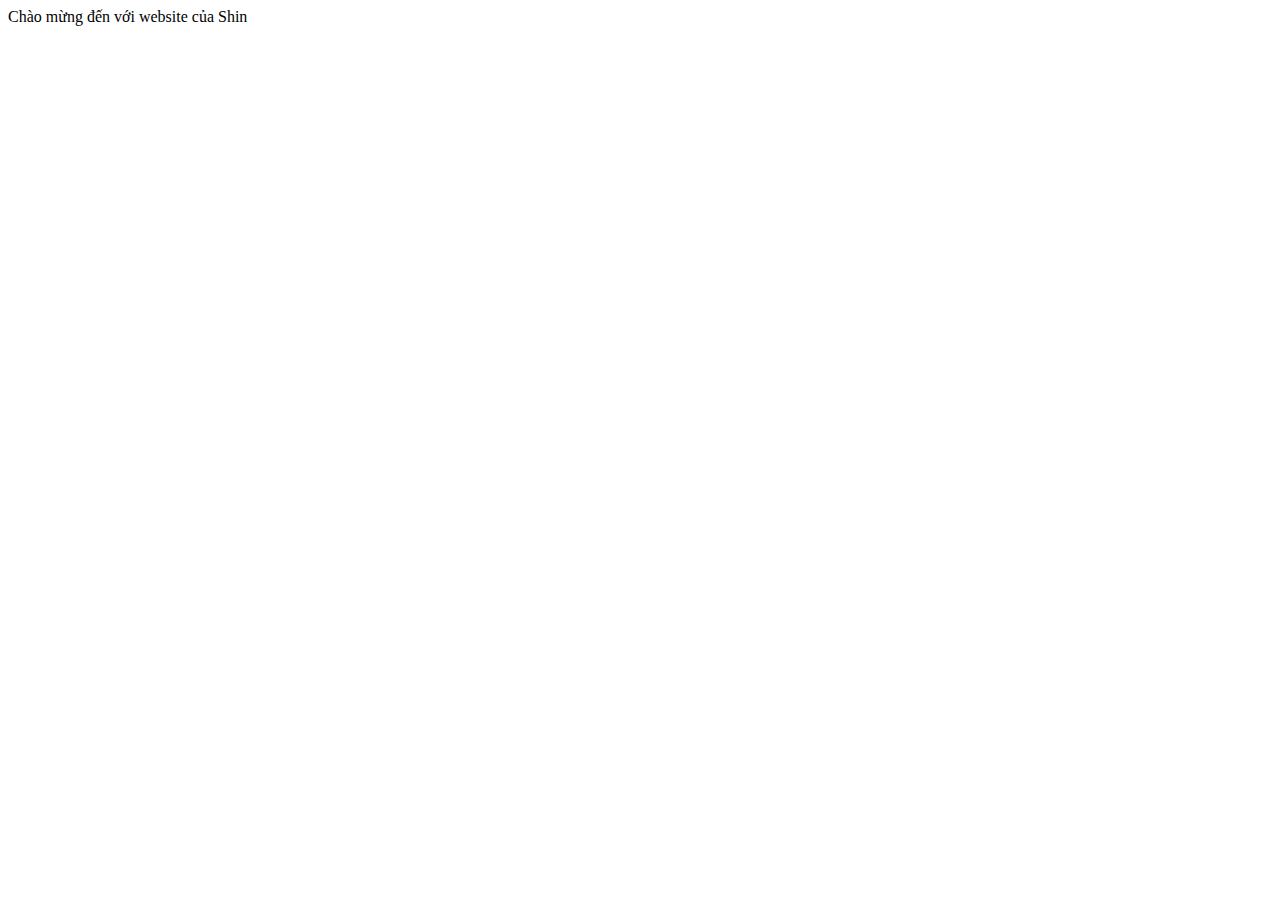
==== index.html @ bf1cf33c "update" ====
<!DOCTYPE html>
<html lang="en">
<head>
    <meta charset="UTF-8">
    <meta name="viewport" content="width=device-width, initial-scale=1.0">
    <title>Sao Mai nè 🐶</title>
    <link rel="shortcut icon" href="./imgs/logo.png" type="image/x-icon">
</head>
<body>
    <header></header>
    <main>
        <div>
            Chào mừng đến với website của Shin
        </div>
    </main>
    <footer></footer>
</body>
</html>
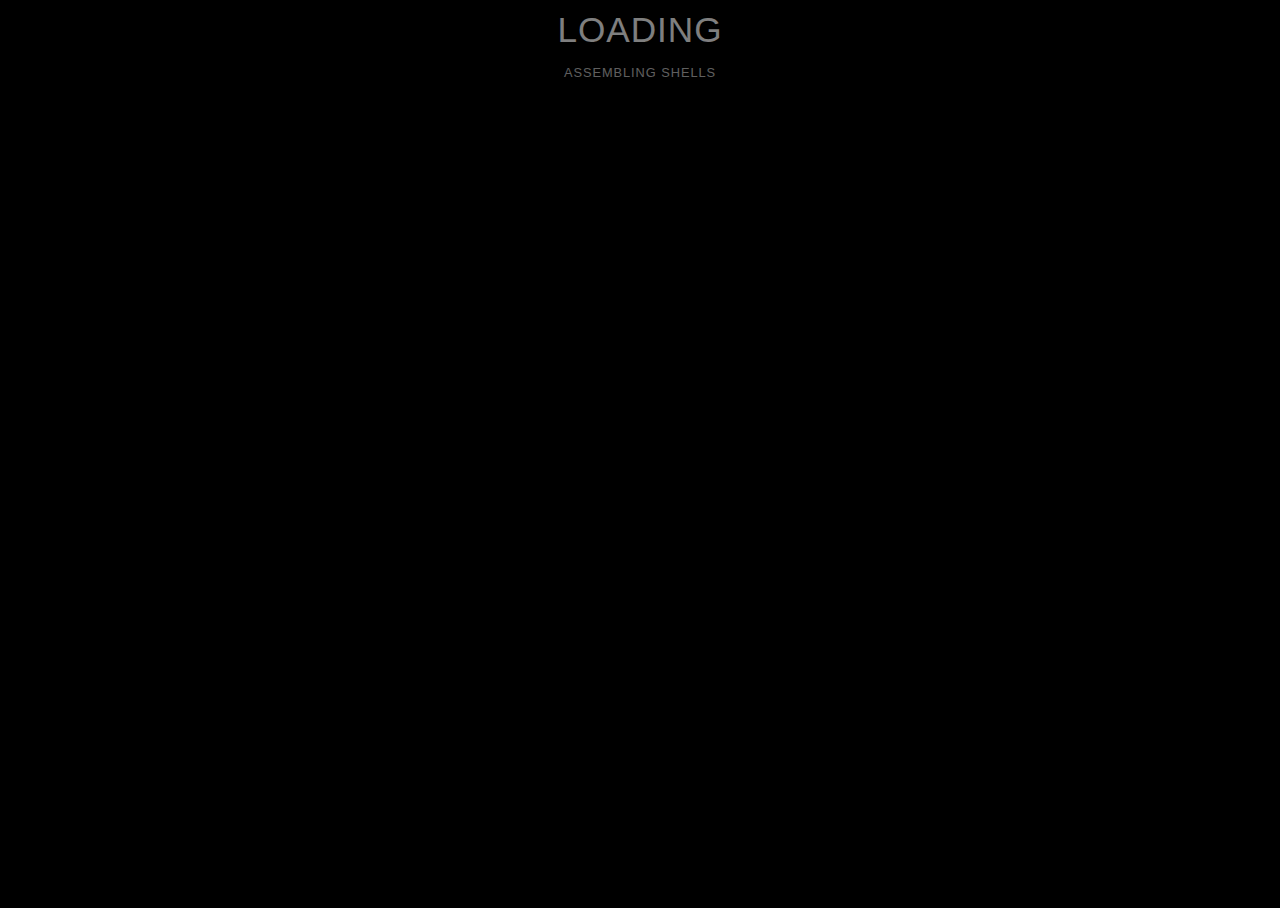
==== commit 8a2b884b: "update" ====
--- a/index.html
+++ b/index.html
@@ -5,14 +5,127 @@
     <meta name="viewport" content="width=device-width, initial-scale=1.0">
     <title>Sao Mai nè 🐶</title>
     <link rel="shortcut icon" href="./imgs/logo.png" type="image/x-icon">
+    <!-- <link rel="stylesheet/less" type="text/css" href="./assets/css/index.scss"> -->
+     <link rel="stylesheet" href="./assets/css/index.css">
 </head>
 <body>
     <header></header>
     <main>
-        <div>
-            Chào mừng đến với website của Shin
-        </div>
+        <!-- SVG Spritesheet -->
+<div style="height: 0; width: 0; position: absolute; visibility: hidden;">
+	<svg xmlns="http://www.w3.org/2000/svg">
+		<symbol id="icon-play" viewBox="0 0 24 24">
+			<path d="M8 5v14l11-7z"/>
+		</symbol>
+		<symbol id="icon-pause" viewBox="0 0 24 24">
+			<path d="M6 19h4V5H6v14zm8-14v14h4V5h-4z"/>
+		</symbol>
+		<symbol id="icon-close" viewBox="0 0 24 24">
+			<path d="M19 6.41L17.59 5 12 10.59 6.41 5 5 6.41 10.59 12 5 17.59 6.41 19 12 13.41 17.59 19 19 17.59 13.41 12z"/>
+		</symbol>
+		<symbol id="icon-settings" viewBox="0 0 24 24">
+			<path d="M19.43 12.98c.04-.32.07-.64.07-.98s-.03-.66-.07-.98l2.11-1.65c.19-.15.24-.42.12-.64l-2-3.46c-.12-.22-.39-.3-.61-.22l-2.49 1c-.52-.4-1.08-.73-1.69-.98l-.38-2.65C14.46 2.18 14.25 2 14 2h-4c-.25 0-.46.18-.49.42l-.38 2.65c-.61.25-1.17.59-1.69.98l-2.49-1c-.23-.09-.49 0-.61.22l-2 3.46c-.13.22-.07.49.12.64l2.11 1.65c-.04.32-.07.65-.07.98s.03.66.07.98l-2.11 1.65c-.19.15-.24.42-.12.64l2 3.46c.12.22.39.3.61.22l2.49-1c.52.4 1.08.73 1.69.98l.38 2.65c.03.24.24.42.49.42h4c.25 0 .46-.18.49-.42l.38-2.65c.61-.25 1.17-.59 1.69-.98l2.49 1c.23.09.49 0 .61-.22l2-3.46c.12-.22.07-.49-.12-.64l-2.11-1.65zM12 15.5c-1.93 0-3.5-1.57-3.5-3.5s1.57-3.5 3.5-3.5 3.5 1.57 3.5 3.5-1.57 3.5-3.5 3.5z"/>
+		</symbol>
+		<symbol id="icon-sound-on" viewBox="0 0 24 24">
+			<path d="M3 9v6h4l5 5V4L7 9H3zm13.5 3c0-1.77-1.02-3.29-2.5-4.03v8.05c1.48-.73 2.5-2.25 2.5-4.02zM14 3.23v2.06c2.89.86 5 3.54 5 6.71s-2.11 5.85-5 6.71v2.06c4.01-.91 7-4.49 7-8.77s-2.99-7.86-7-8.77z"/>
+		</symbol>
+		<symbol id="icon-sound-off" viewBox="0 0 24 24">
+			<path d="M16.5 12c0-1.77-1.02-3.29-2.5-4.03v2.21l2.45 2.45c.03-.2.05-.41.05-.63zm2.5 0c0 .94-.2 1.82-.54 2.64l1.51 1.51C20.63 14.91 21 13.5 21 12c0-4.28-2.99-7.86-7-8.77v2.06c2.89.86 5 3.54 5 6.71zM4.27 3L3 4.27 7.73 9H3v6h4l5 5v-6.73l4.25 4.25c-.67.52-1.42.93-2.25 1.18v2.06c1.38-.31 2.63-.95 3.69-1.81L19.73 21 21 19.73l-9-9L4.27 3zM12 4L9.91 6.09 12 8.18V4z"/>
+		</symbol>
+	</svg>
+</div>
+
+<!-- App -->
+<div class="container">
+	<div class="loading-init">
+		<div class="loading-init__header">Loading</div>
+		<div class="loading-init__status">Assembling Shells</div>
+	</div>
+	<div class="stage-container remove">
+		<div class="canvas-container">
+			<canvas id="trails-canvas"></canvas>
+			<canvas id="main-canvas"></canvas>
+		</div>
+		<div class="controls">
+			<div class="btn pause-btn">
+				<svg fill="white" width="24" height="24"><use href="#icon-pause" xlink:href="#icon-pause"></use></svg>
+			</div>
+			<div class="btn sound-btn">
+				<svg fill="white" width="24" height="24"><use href="#icon-sound-off" xlink:href="#icon-sound-off"></use></svg>
+			</div>
+			<div class="btn settings-btn">
+				<svg fill="white" width="24" height="24"><use href="#icon-settings" xlink:href="#icon-settings"></use></svg>
+			</div>
+		</div>
+		<div class="menu hide">
+			<div class="menu__inner-wrap">
+				<div class="btn btn--bright close-menu-btn">
+					<svg fill="white" width="24" height="24"><use href="#icon-close" xlink:href="#icon-close"></use></svg>
+				</div>
+				<div class="menu__header">Settings</div>
+				<div class="menu__subheader">For more info, click any label.</div>
+				<form>
+					<div class="form-option form-option--select">
+						<label class="shell-type-label">Shell Type</label>
+						<select class="shell-type"></select>
+					</div>
+					<div class="form-option form-option--select">
+						<label class="shell-size-label">Shell Size</label>
+						<select class="shell-size"></select>
+					</div>
+					<div class="form-option form-option--select">
+						<label class="quality-ui-label">Quality</label>
+						<select class="quality-ui"></select>
+					</div>
+					<div class="form-option form-option--select">
+						<label class="sky-lighting-label">Sky Lighting</label>
+						<select class="sky-lighting"></select>
+					</div>
+					<div class="form-option form-option--select">
+						<label class="scaleFactor-label">Scale</label>
+						<select class="scaleFactor"></select>
+					</div>
+					<div class="form-option form-option--checkbox">
+						<label class="auto-launch-label">Auto Fire</label>
+						<input class="auto-launch" type="checkbox" />
+					</div>
+					<div class="form-option form-option--checkbox form-option--finale-mode">
+						<label class="finale-mode-label">Finale Mode</label>
+						<input class="finale-mode" type="checkbox" />
+					</div>
+					<div class="form-option form-option--checkbox">
+						<label class="hide-controls-label">Hide Controls</label>
+						<input class="hide-controls" type="checkbox" />
+					</div>
+					<div class="form-option form-option--checkbox form-option--fullscreen">
+						<label class="fullscreen-label">Fullscreen</label>
+						<input class="fullscreen" type="checkbox" />
+					</div>
+					<div class="form-option form-option--checkbox">
+						<label class="long-exposure-label">Open Shutter</label>
+						<input class="long-exposure" type="checkbox" />
+					</div>
+				</form>
+				<div class="credits">
+					Passionately built by <a href="https://cmiller.tech/" target="_blank">Caleb Miller</a>.
+				</div>
+			</div>
+		</div>
+	</div>
+	<div class="help-modal">
+		<div class="help-modal__overlay"></div>
+		<div class="help-modal__dialog">
+			<div class="help-modal__header"></div>
+			<div class="help-modal__body"></div>
+			<button type="button" class="help-modal__close-btn">Close</button>
+		</div>
+	</div>
+</div>
     </main>
     <footer></footer>
+    <script src="https://s3-us-west-2.amazonaws.com/s.cdpn.io/329180/fscreen%401.0.1.js"></script>
+    <script src="https://s3-us-west-2.amazonaws.com/s.cdpn.io/329180/Stage%400.1.4.js"></script>
+    <script src="https://s3-us-west-2.amazonaws.com/s.cdpn.io/329180/MyMath.js"></script>
+    <script src="./assets/js/index.js"></script>
 </body>
 </html>--- a/assets/css/index.css
+++ b/assets/css/index.css
@@ -0,0 +1,327 @@
+* {
+  position: relative;
+  box-sizing: border-box;
+}
+
+html,
+body {
+  height: 100%;
+}
+
+html {
+  background-color: #000;
+}
+
+body {
+  overflow: hidden;
+  color: rgba(255, 255, 255, 0.5);
+  font-family: "Russo One", arial, sans-serif;
+  line-height: 1.25;
+  letter-spacing: 0.06em;
+}
+
+.hide {
+  opacity: 0;
+  visibility: hidden;
+}
+
+.remove {
+  display: none !important;
+}
+
+.blur {
+  filter: blur(12px);
+}
+
+.container {
+  height: 100%;
+  display: flex;
+  justify-content: center;
+  align-items: center;
+}
+
+.loading-init {
+  width: 100%;
+  align-self: center;
+  text-align: center;
+  text-transform: uppercase;
+}
+.loading-init__header {
+  font-size: 2.2em;
+}
+.loading-init__status {
+  margin-top: 1em;
+  font-size: 0.8em;
+  opacity: 0.75;
+}
+
+.stage-container {
+  overflow: hidden;
+  box-sizing: initial;
+  border: 1px solid #222;
+  margin: -1px;
+}
+@media (max-width: 840px) {
+  .stage-container {
+    border: none;
+    margin: 0;
+  }
+}
+
+.canvas-container {
+  width: 100%;
+  height: 100%;
+  transition: filter 0.3s;
+}
+.canvas-container canvas {
+  position: absolute;
+  mix-blend-mode: lighten;
+  transform: translateZ(0);
+}
+
+.controls {
+  position: absolute;
+  top: 0;
+  width: 100%;
+  padding-bottom: 50px;
+  display: flex;
+  justify-content: space-between;
+  transition: opacity 0.3s, visibility 0.3s;
+}
+@media (min-width: 840px) {
+  .controls {
+    visibility: visible;
+  }
+  .controls.hide:hover {
+    opacity: 1;
+  }
+}
+
+.menu {
+  position: absolute;
+  top: 0;
+  bottom: 0;
+  left: 0;
+  right: 0;
+  background-color: rgba(0, 0, 0, 0.42);
+  transition: opacity 0.3s, visibility 0.3s;
+}
+.menu__inner-wrap {
+  display: flex;
+  flex-direction: column;
+  justify-content: center;
+  align-items: center;
+  position: absolute;
+  top: 0;
+  bottom: 0;
+  left: 0;
+  right: 0;
+  transition: opacity 0.3s;
+}
+.menu__header {
+  margin-top: auto;
+  margin-bottom: 8px;
+  padding-top: 16px;
+  font-size: 2em;
+  text-transform: uppercase;
+}
+.menu__subheader {
+  margin-bottom: auto;
+  padding-bottom: 12px;
+  font-size: 0.86em;
+  opacity: 0.8;
+}
+.menu form {
+  width: 100%;
+  max-width: 400px;
+  padding: 0 10px;
+  overflow: auto;
+  -webkit-overflow-scrolling: touch;
+}
+.menu .form-option {
+  display: flex;
+  align-items: center;
+  margin: 16px 0;
+  transition: opacity 0.3s;
+}
+.menu .form-option label {
+  display: block;
+  width: 50%;
+  padding-right: 12px;
+  text-align: right;
+  text-transform: uppercase;
+  -webkit-user-select: none;
+     -moz-user-select: none;
+          user-select: none;
+}
+.menu .form-option--select select {
+  display: block;
+  width: 50%;
+  height: 30px;
+  font-size: 1rem;
+  font-family: "Russo One", arial, sans-serif;
+  color: rgba(255, 255, 255, 0.5);
+  letter-spacing: 0.06em;
+  background-color: transparent;
+  border: 1px solid rgba(255, 255, 255, 0.5);
+}
+.menu .form-option--select select option {
+  background-color: black;
+}
+.menu .form-option--checkbox input {
+  display: block;
+  width: 26px;
+  height: 26px;
+  margin: 0;
+  opacity: 0.5;
+}
+@media (max-width: 840px) {
+  .menu .form-option select, .menu .form-option input {
+    outline: none;
+  }
+}
+
+.close-menu-btn {
+  position: absolute;
+  top: 0;
+  right: 0;
+}
+
+.btn {
+  opacity: 0.16;
+  width: 50px;
+  height: 50px;
+  display: flex;
+  -webkit-user-select: none;
+     -moz-user-select: none;
+          user-select: none;
+  cursor: default;
+  transition: opacity 0.3s;
+}
+.btn--bright {
+  opacity: 0.5;
+}
+@media (min-width: 840px) {
+  .btn:hover {
+    opacity: 0.32;
+  }
+  .btn--bright:hover {
+    opacity: 0.75;
+  }
+}
+.btn svg {
+  display: block;
+  margin: auto;
+}
+
+.credits {
+  margin-top: auto;
+  margin-bottom: 10px;
+  padding-top: 6px;
+  font-size: 0.8em;
+  opacity: 0.75;
+}
+.credits a {
+  color: rgba(255, 255, 255, 0.5);
+  text-decoration: none;
+}
+.credits a:hover, .credits a:active {
+  color: rgba(255, 255, 255, 0.75);
+  text-decoration: underline;
+}
+
+.help-modal {
+  display: flex;
+  justify-content: center;
+  align-items: center;
+  position: fixed;
+  top: 0;
+  bottom: 0;
+  left: 0;
+  right: 0;
+  visibility: hidden;
+  transition-property: visibility;
+  transition-duration: 0.25s;
+}
+.help-modal__overlay {
+  position: absolute;
+  top: 0;
+  bottom: 0;
+  left: 0;
+  right: 0;
+  opacity: 0;
+  transition-property: opacity;
+  transition-timing-function: ease-in;
+  transition-duration: 0.25s;
+}
+.help-modal__dialog {
+  display: flex;
+  flex-direction: column;
+  align-items: center;
+  max-width: 400px;
+  max-height: calc(100vh - 100px);
+  margin: 10px;
+  padding: 20px;
+  border-radius: 0.3em;
+  background-color: rgba(0, 0, 0, 0.4);
+  opacity: 0;
+  transform: scale(0.9, 0.9);
+  transition-property: opacity, transform;
+  transition-timing-function: ease-in;
+  transition-duration: 0.25s;
+}
+@media (min-width: 840px) {
+  .help-modal__dialog {
+    font-size: 1.25rem;
+    max-width: 500px;
+  }
+}
+.help-modal__header {
+  font-size: 1.75em;
+  text-transform: uppercase;
+  text-align: center;
+}
+.help-modal__body {
+  overflow-y: auto;
+  -webkit-overflow-scrolling: touch;
+  margin: 1em 0;
+  padding: 1em 0;
+  border-top: 1px solid rgba(255, 255, 255, 0.25);
+  border-bottom: 1px solid rgba(255, 255, 255, 0.25);
+  line-height: 1.5;
+  color: rgba(255, 255, 255, 0.75);
+}
+.help-modal__close-btn {
+  flex-shrink: 0;
+  outline: none;
+  border: none;
+  border-radius: 2px;
+  padding: 0.25em 0.75em;
+  margin-top: 0.36em;
+  font-family: "Russo One", arial, sans-serif;
+  font-size: 1em;
+  color: rgba(255, 255, 255, 0.5);
+  text-transform: uppercase;
+  letter-spacing: 0.06em;
+  background-color: rgba(255, 255, 255, 0.25);
+  transition: color 0.3s, background-color 0.3s;
+}
+.help-modal__close-btn:hover, .help-modal__close-btn:active, .help-modal__close-btn:focus {
+  color: #FFF;
+  background-color: #09F;
+}
+.help-modal.active {
+  visibility: visible;
+  transition-duration: 0.4s;
+}
+.help-modal.active .help-modal__overlay {
+  opacity: 1;
+  transition-timing-function: ease-out;
+  transition-duration: 0.4s;
+}
+.help-modal.active .help-modal__dialog {
+  opacity: 1;
+  transform: scale(1, 1);
+  transition-timing-function: ease-out;
+  transition-duration: 0.4s;
+}/*# sourceMappingURL=index.css.map */